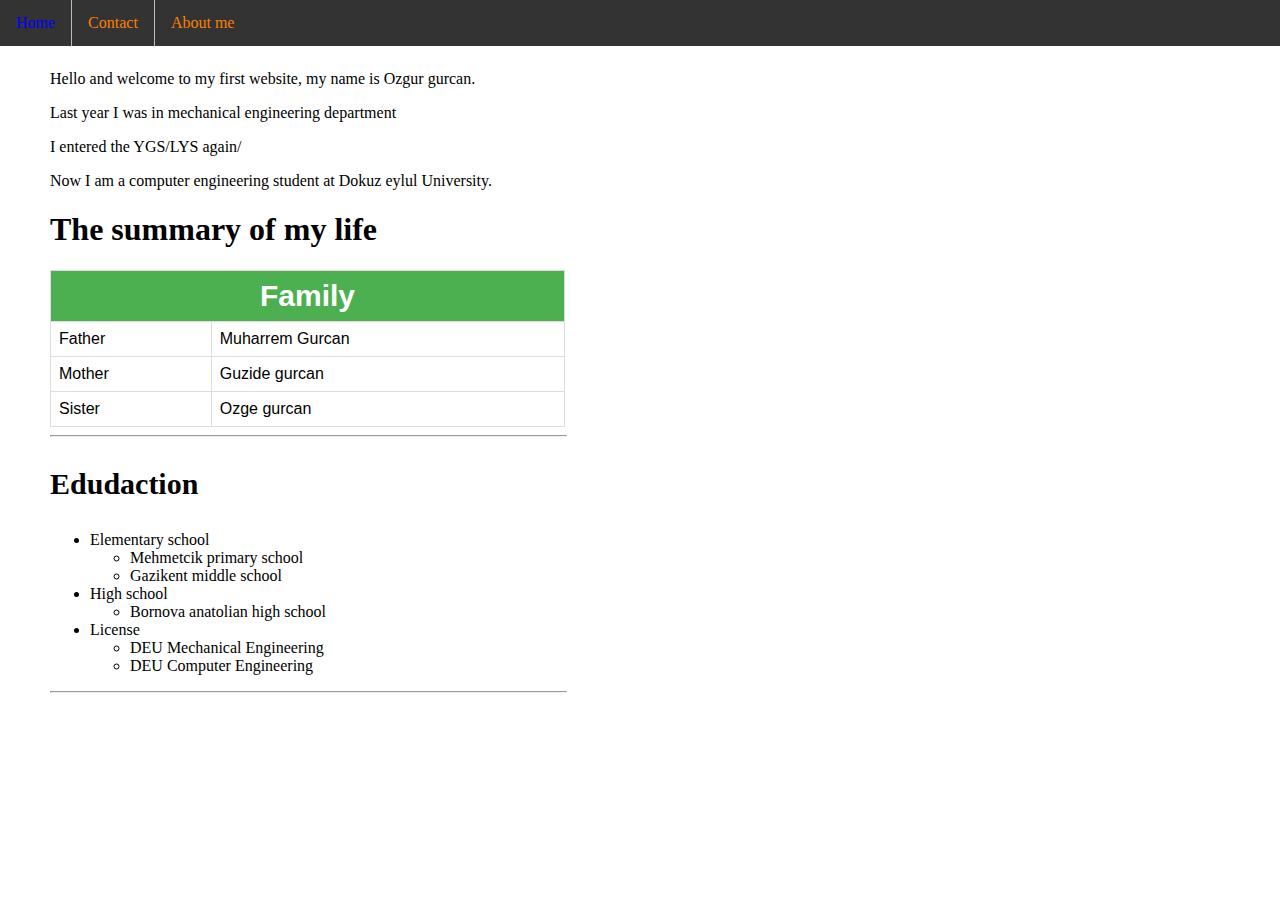
==== about.html @ f076d49b "Add files via upload" ====
<!DOCTYPEhtml>
<html>
<head>
<link rel="stylesheet" type="text/css" href="main.css">
<title>About me</title>
</head>

<body>
  <ul class="ust_liste">
    <li class="ust_liste"><a class="active" href="index.html">Home</a></li>
    <li class="ust_liste"><a href="contact.html">Contact</a></li>
    <li class="ust_liste"><a href="about.html">About me</a></li>
  </ul>
<p class="ust">Hello and welcome to my first website, my name is Ozgur gurcan.</p>
<p>Last year I was in mechanical engineering department</p>
<p title="YGS/LYS=Entrance exam for university">I entered the YGS/LYS again/<p>
<p>Now I am a computer engineering student at Dokuz eylul University.</p>
<h1 class="genel">The summary of my life</h1>

<table style="width:50%" id="aile_tablosu">
  <tr>
    <th colspan="2" style="font-size:30px;">Family</th>
  </tr>
  <tr>
    <td>Father</td>
    <td>Muharrem Gurcan</td>
  </tr>
  <tr>
    <td>Mother</td>
    <td>Guzide gurcan</td>
  </tr>
  <tr>
    <td>Sister</td>
    <td>Ozge gurcan</td>
  </tr>
</table>
<hr style="width:50%" align=left>
<p style="font-size:30px;"><strong>Edudaction</strong></p>
<ul>
  <li>Elementary school</li>
  <ul>
    <li>Mehmetcik primary school</li>
    <li>Gazikent middle school</li>
  </ul>
  <li>High school
    <ul>
      <li>Bornova anatolian high school</li>
    </ul>
  </li>
  <li>License</li>
  <ul>
    <li>DEU Mechanical Engineering</li>
    <li>DEU Computer Engineering</li>
  </ul>
</ul>
<hr style="width:50%" align=left>
</body>
</html>
---- main.css ----
body {
  margin:0;
  background: #ffffff url("http://cs.deu.edu.tr/images/logo/logo.png") no-repeat right top fixed;

  margin-top: 70px;
  margin-right: 200px;
  margin-left: 50px;

}

ul.ust_liste {
    list-style-type: none;
    margin: 0;
    padding: 0;
    overflow: hidden;
    background-color: #333;
    position: fixed;
    top: 0;
    width: 100%;
    margin-left: -50px;
}

li.ust_liste {
    float: left;
    border-right:1px solid #bbb;
}

li:last-child {     /*contact`tan sonra border gelmemesi icin*/
    border-right: none;
}

li a {
    display: block;
    color: white;
    text-align: center;
    padding: 14px 16px;
    text-decoration: none;
}

li a:hover:not(.active) {
    background-color: #111;
}
table {
    font-family: arial, sans-serif;
    border-collapse: collapse;
    width: 75%;
}

td, th {
    border: 1px solid #dddddd;
    text-align: left;
    padding: 8px;
}

#myDIV {
    color: #ff8000;
    -webkit-animation: mymove 8s infinite;
    animation: mymove 8s infinite;
}
@keyframes mymove {
    50% {color: blue;}
}

a:link, a:visited{
	color: #ff8000;
	 }
a:hover, a:active{
	color: #0000ff;
	 }

#aile_tablosu th{
  text-align: center;
  background-color: #4CAF50;
  color: white;
}
#aile_tablosu tr:hover {background-color: #ddd;}
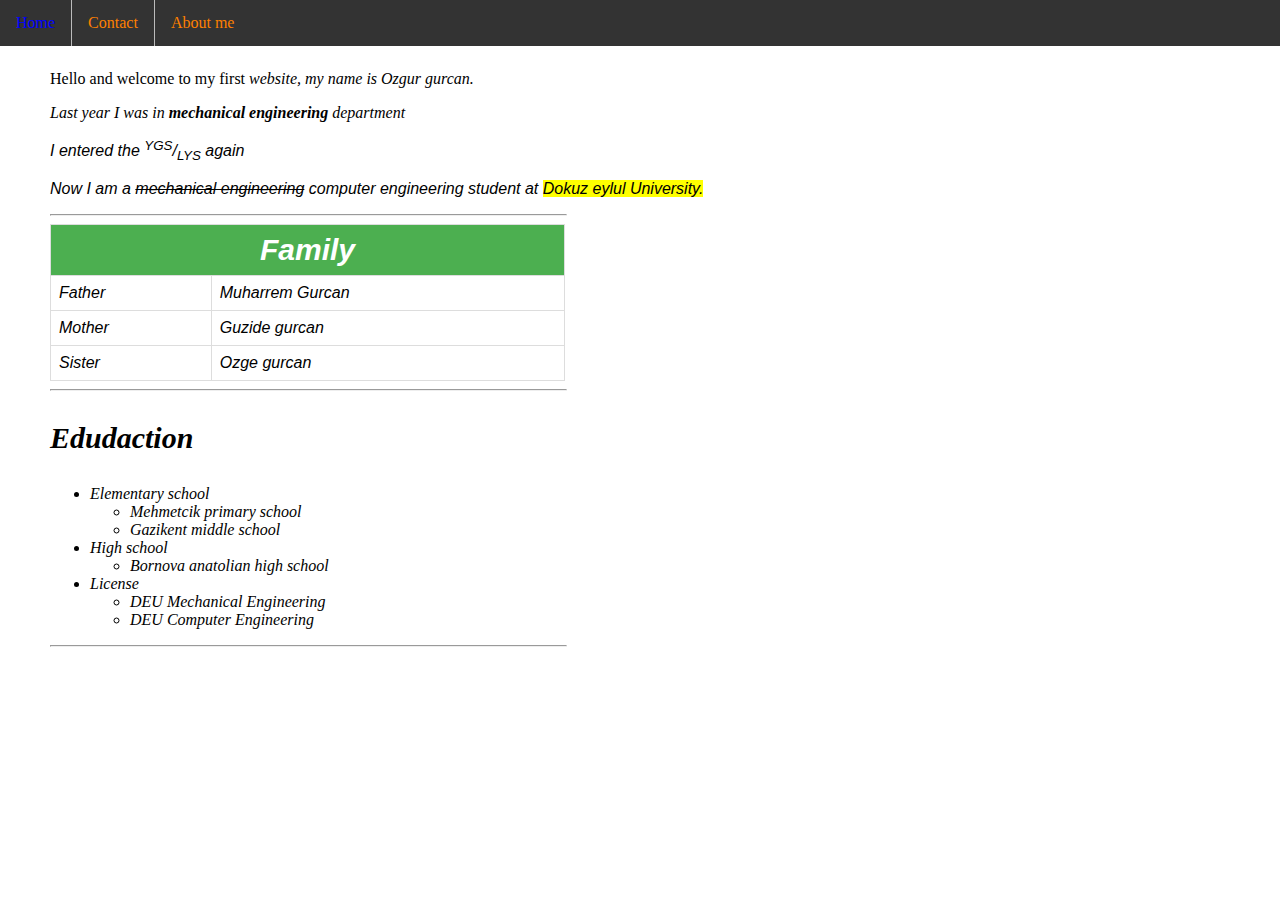
==== commit f1c999d0: "Add files via upload" ====
--- a/about.html
+++ b/about.html
@@ -11,11 +11,13 @@
     <li class="ust_liste"><a href="contact.html">Contact</a></li>
     <li class="ust_liste"><a href="about.html">About me</a></li>
   </ul>
-<p class="ust">Hello and welcome to my first website, my name is Ozgur gurcan.</p>
-<p>Last year I was in mechanical engineering department</p>
-<p title="YGS/LYS=Entrance exam for university">I entered the YGS/LYS again/<p>
-<p>Now I am a computer engineering student at Dokuz eylul University.</p>
-<h1 class="genel">The summary of my life</h1>
+
+<p class="ust">Hello and welcome to my first <em>website<em>, my name is Ozgur gurcan.</p>
+<p><font face="verdana">Last year I was in <b>mechanical engineering</b> department</font></p>
+<p title="YGS/LYS=Entrance exam for university"><font face="sans-serif">I entered the <sup>YGS</sup>/<sub>LYS</sub> again</font></p>
+<p><font face="arial">Now I am a <del>mechanical engineering</del> computer engineering student at <mark>Dokuz eylul University.</mark></font></p>
+
+<hr style="width:50%" align=left>
 
 <table style="width:50%" id="aile_tablosu">
   <tr>
@@ -34,7 +36,9 @@
     <td>Ozge gurcan</td>
   </tr>
 </table>
+
 <hr style="width:50%" align=left>
+
 <p style="font-size:30px;"><strong>Edudaction</strong></p>
 <ul>
   <li>Elementary school</li>
@@ -54,5 +58,6 @@
   </ul>
 </ul>
 <hr style="width:50%" align=left>
+
 </body>
 </html>
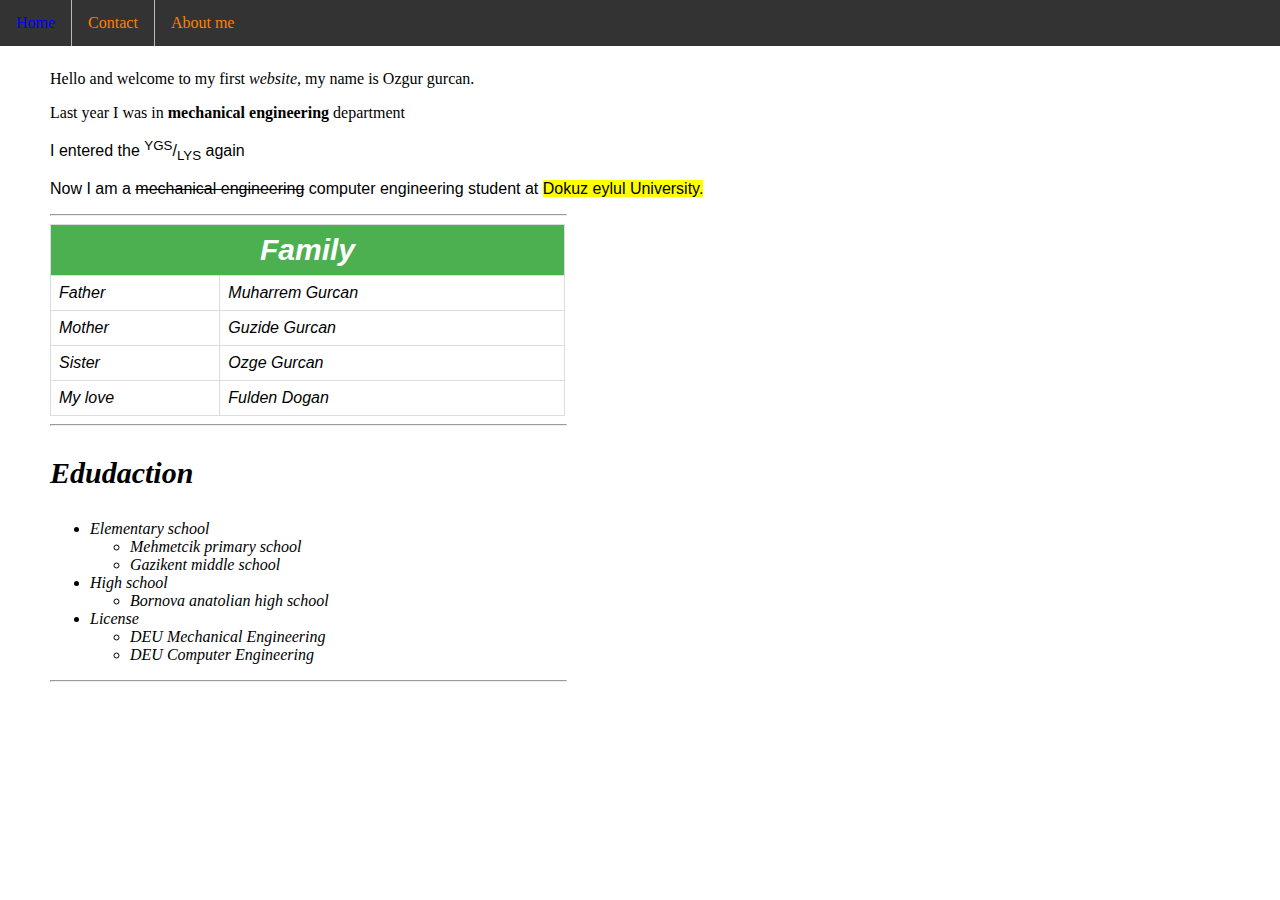
==== commit 6b1c627e: "Add files via upload" ====
--- a/about.html
+++ b/about.html
@@ -4,21 +4,22 @@
 <link rel="stylesheet" type="text/css" href="main.css">
 <title>About me</title>
 </head>
-
+<!-- menu -->
 <body>
   <ul class="ust_liste">
     <li class="ust_liste"><a class="active" href="index.html">Home</a></li>
     <li class="ust_liste"><a href="contact.html">Contact</a></li>
     <li class="ust_liste"><a href="about.html">About me</a></li>
   </ul>
-
-<p class="ust">Hello and welcome to my first <em>website<em>, my name is Ozgur gurcan.</p>
+<!-- Hakkımda kısa bılgıler -->
+<p class="ust">Hello and welcome to my first <em>website</em>, my name is Ozgur gurcan.</p>
 <p><font face="verdana">Last year I was in <b>mechanical engineering</b> department</font></p>
 <p title="YGS/LYS=Entrance exam for university"><font face="sans-serif">I entered the <sup>YGS</sup>/<sub>LYS</sub> again</font></p>
 <p><font face="arial">Now I am a <del>mechanical engineering</del> computer engineering student at <mark>Dokuz eylul University.</mark></font></p>
-
+<!-- ayrac -->
 <hr style="width:50%" align=left>
-
+<!-- aıle tablosu -->
+<em> <!-- yazılar ıtalık olsun -->
 <table style="width:50%" id="aile_tablosu">
   <tr>
     <th colspan="2" style="font-size:30px;">Family</th>
@@ -29,16 +30,20 @@
   </tr>
   <tr>
     <td>Mother</td>
-    <td>Guzide gurcan</td>
+    <td>Guzide Gurcan</td>
   </tr>
   <tr>
     <td>Sister</td>
-    <td>Ozge gurcan</td>
+    <td>Ozge Gurcan</td>
+  </tr>
+  <tr>
+    <td>My love</td>
+    <td title="We are together 4 years">Fulden Dogan</td>
   </tr>
 </table>
 
 <hr style="width:50%" align=left>
-
+<!-- egıtım bılgılerı lıstesı -->
 <p style="font-size:30px;"><strong>Edudaction</strong></p>
 <ul>
   <li>Elementary school</li>
--- a/main.css
+++ b/main.css
@@ -1,16 +1,13 @@
 body {
-  margin:0;
   background: #ffffff url("http://cs.deu.edu.tr/images/logo/logo.png") no-repeat right top fixed;
-
   margin-top: 70px;
   margin-right: 200px;
   margin-left: 50px;
-
 }
-
+/* menu ayarları */
 ul.ust_liste {
     list-style-type: none;
-    margin: 0;
+    margin: 0; /* bunun yerıne margin-top-70 yazpınca olmadı*/
     padding: 0;
     overflow: hidden;
     background-color: #333;
@@ -19,16 +16,13 @@
     width: 100%;
     margin-left: -50px;
 }
-
 li.ust_liste {
     float: left;
     border-right:1px solid #bbb;
 }
-
 li:last-child {     /*contact`tan sonra border gelmemesi icin*/
     border-right: none;
 }
-
 li a {
     display: block;
     color: white;
@@ -36,7 +30,6 @@
     padding: 14px 16px;
     text-decoration: none;
 }
-
 li a:hover:not(.active) {
     background-color: #111;
 }
@@ -45,13 +38,11 @@
     border-collapse: collapse;
     width: 75%;
 }
-
 td, th {
     border: 1px solid #dddddd;
     text-align: left;
     padding: 8px;
-}
-
+}/* ındexdekı ozgur gurcan yazısının rengının 8sn frekans ıle degısmesı*/
 #myDIV {
     color: #ff8000;
     -webkit-animation: mymove 8s infinite;
@@ -60,17 +51,18 @@
 @keyframes mymove {
     50% {color: blue;}
 }
-
+/*lınk tıklanmadıgında ve tıklanmıs oldugunda turumcumsu */
 a:link, a:visited{
 	color: #ff8000;
 	 }
+/*lınk ustune gelındıgınde ve tıklaırken mavı */
 a:hover, a:active{
 	color: #0000ff;
 	 }
-
 #aile_tablosu th{
   text-align: center;
   background-color: #4CAF50;
   color: white;
 }
+/* aıle tablosunun uzerıne mouse la gelınce arkaplanın koyulasması */
 #aile_tablosu tr:hover {background-color: #ddd;}
